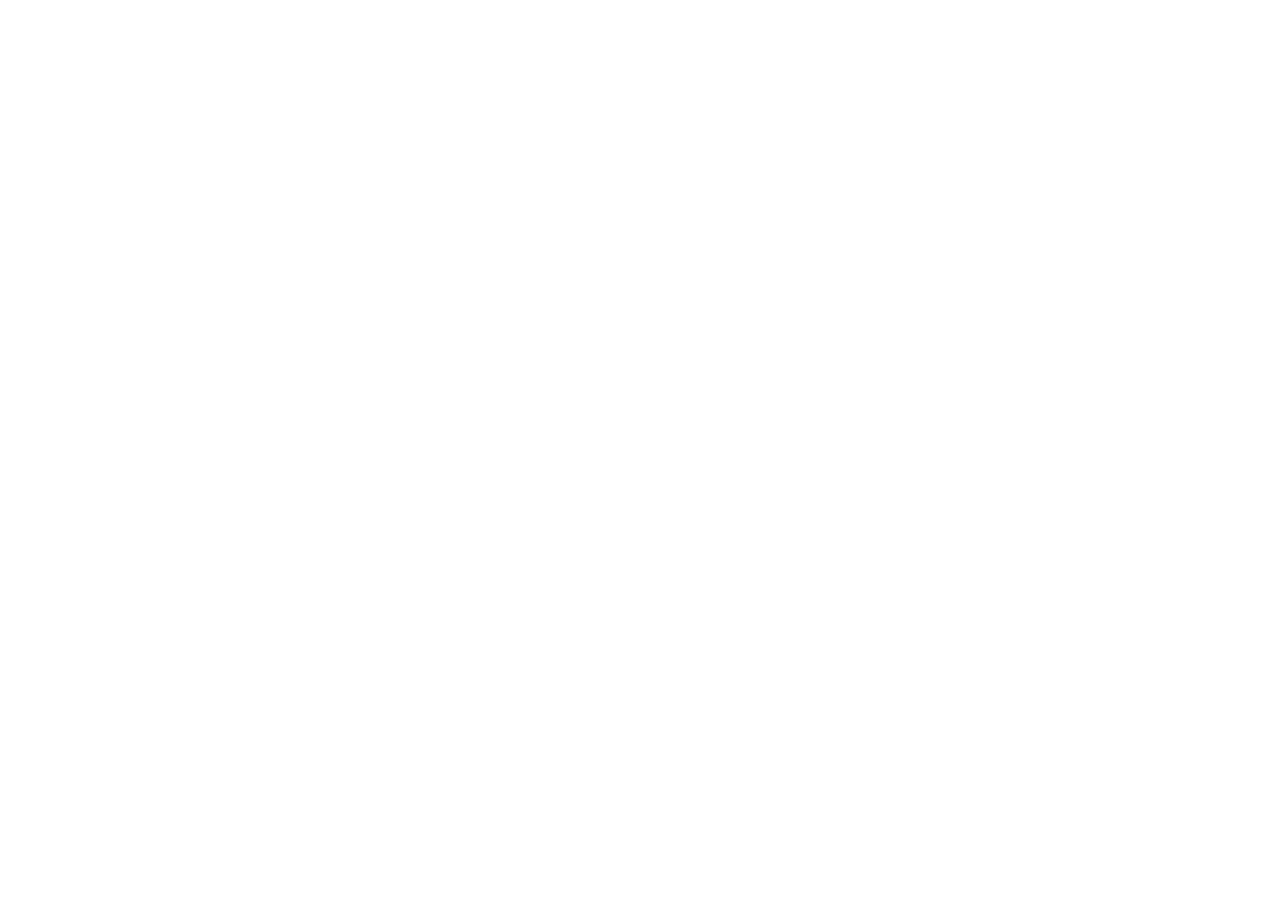
==== index.html @ b6ece77a "start" ====
<!DOCTYPE html>
<html lang="en">
<head>
    <meta charset="UTF-8">
    <meta name="viewport" content="width=device-width, initial-scale=1.0">
    <meta http-equiv="X-UA-Compatible" content="ie=edge">
    <title>Document</title>
</head>
<body>
    
</body>
</html>
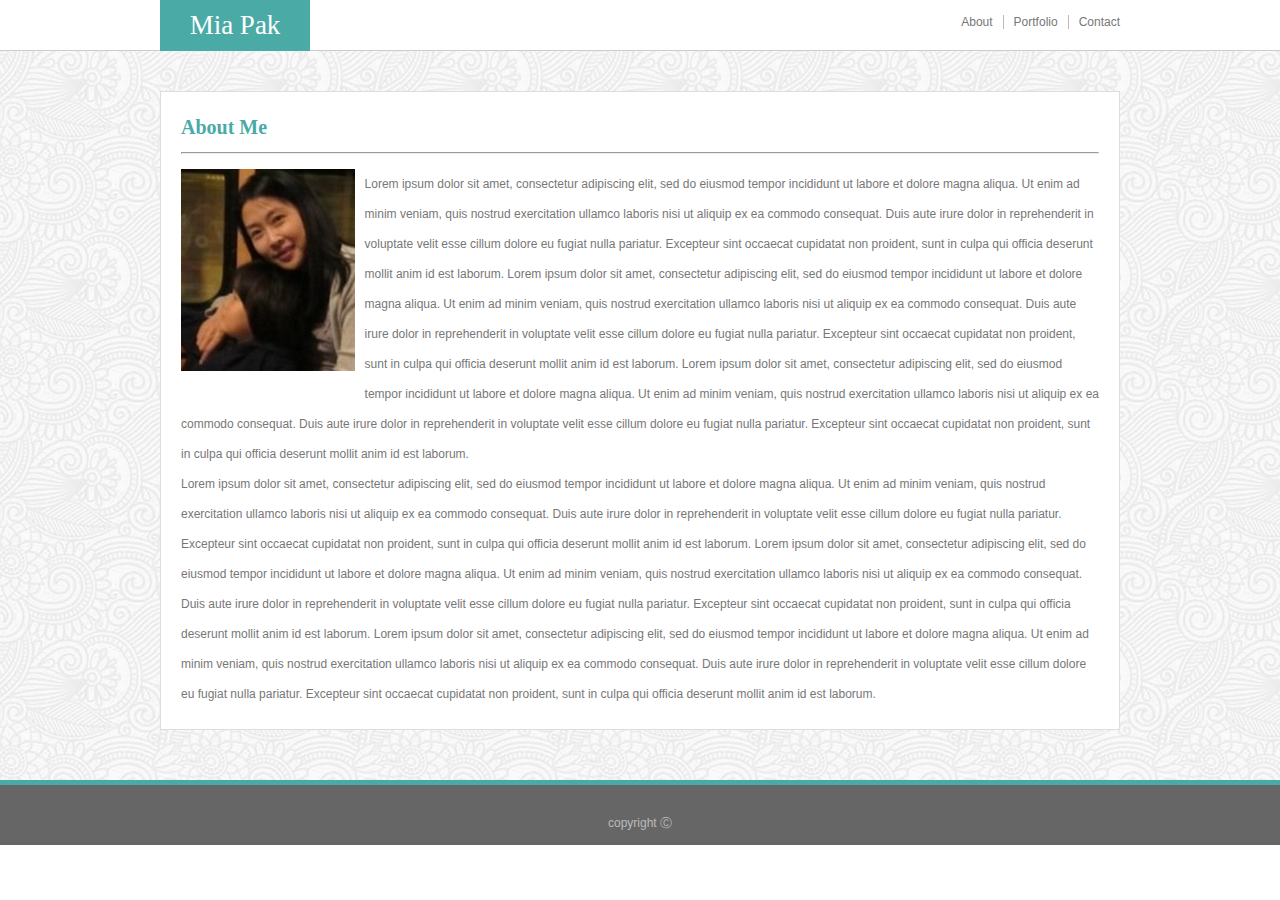
==== commit e4c257b1: "2nd commit" ====
--- a/index.html
+++ b/index.html
@@ -1,12 +1,48 @@
 <!DOCTYPE html>
 <html lang="en">
+
+
 <head>
-    <meta charset="UTF-8">
-    <meta name="viewport" content="width=device-width, initial-scale=1.0">
-    <meta http-equiv="X-UA-Compatible" content="ie=edge">
-    <title>Document</title>
+  <link rel="stylesheet" type="text/css" href="assets/css/style.css" >
+    <title>PORTFOLIO</title>
 </head>
+
+
 <body>
     
+
+    <header class="header">
+
+        <div class="tab"> Mia Pak</div>
+
+       
+        <nav>
+
+            <ul><li><a href="index.html"> About </a></li>
+                <li><a href="portfolio.html"> Portfolio </a></li>
+                <li><a href="contact.html"> Contact</a></li>
+            
+        
+            </ul>
+        </nav>
+   
+    </header>
+
+
+
+    <div class="wrapper">
+        <section id="contents">
+                <h1>About Me</br></h1><hr>
+                <img class="img" src="assets/images/mia.png" >
+                <p>
+               Lorem ipsum dolor sit amet, consectetur adipiscing elit, sed do eiusmod tempor incididunt ut labore et dolore magna aliqua. Ut enim ad minim veniam, quis nostrud exercitation ullamco laboris nisi ut aliquip ex ea commodo consequat. Duis aute irure dolor in reprehenderit in voluptate velit esse cillum dolore eu fugiat nulla pariatur. Excepteur sint occaecat cupidatat non proident, sunt in culpa qui officia deserunt mollit anim id est laborum. Lorem ipsum dolor sit amet, consectetur adipiscing elit, sed do eiusmod tempor incididunt ut labore et dolore magna aliqua. Ut enim ad minim veniam, quis nostrud exercitation ullamco laboris nisi ut aliquip ex ea commodo consequat. Duis aute irure dolor in reprehenderit in voluptate velit esse cillum dolore eu fugiat nulla pariatur. Excepteur sint occaecat cupidatat non proident, sunt in culpa qui officia deserunt mollit anim id est laborum. Lorem ipsum dolor sit amet, consectetur adipiscing elit, sed do eiusmod tempor incididunt ut labore et dolore magna aliqua. Ut enim ad minim veniam, quis nostrud exercitation ullamco laboris nisi ut aliquip ex ea commodo consequat. Duis aute irure dolor in reprehenderit in voluptate velit esse cillum dolore eu fugiat nulla pariatur. Excepteur sint occaecat cupidatat non proident, sunt in culpa qui officia deserunt mollit anim id est laborum.</p>
+               <p>
+                    Lorem ipsum dolor sit amet, consectetur adipiscing elit, sed do eiusmod tempor incididunt ut labore et dolore magna aliqua. Ut enim ad minim veniam, quis nostrud exercitation ullamco laboris nisi ut aliquip ex ea commodo consequat. Duis aute irure dolor in reprehenderit in voluptate velit esse cillum dolore eu fugiat nulla pariatur. Excepteur sint occaecat cupidatat non proident, sunt in culpa qui officia deserunt mollit anim id est laborum. Lorem ipsum dolor sit amet, consectetur adipiscing elit, sed do eiusmod tempor incididunt ut labore et dolore magna aliqua. Ut enim ad minim veniam, quis nostrud exercitation ullamco laboris nisi ut aliquip ex ea commodo consequat. Duis aute irure dolor in reprehenderit in voluptate velit esse cillum dolore eu fugiat nulla pariatur. Excepteur sint occaecat cupidatat non proident, sunt in culpa qui officia deserunt mollit anim id est laborum. Lorem ipsum dolor sit amet, consectetur adipiscing elit, sed do eiusmod tempor incididunt ut labore et dolore magna aliqua. Ut enim ad minim veniam, quis nostrud exercitation ullamco laboris nisi ut aliquip ex ea commodo consequat. Duis aute irure dolor in reprehenderit in voluptate velit esse cillum dolore eu fugiat nulla pariatur. Excepteur sint occaecat cupidatat non proident, sunt in culpa qui officia deserunt mollit anim id est laborum.</p>
+        </section>
+
+    </div>
+
+
+    <footer><div class="foot">copyright	&#9400;</div> </footer>
 </body>
 </html>--- a/assets/css/style.css
+++ b/assets/css/style.css
@@ -0,0 +1,116 @@
+* {
+    box-sizing: border-box;
+    margin:0;
+  }
+
+
+.header {
+    width: 960px;
+    margin: 0 auto 0 auto;
+    padding: 20 px;
+    height: 50px;
+    
+    
+}
+
+h1{
+    color:  #4aaaa5;
+    font-family: 'Georgia', Times, Times New Roman, serif;
+    padding-bottom: 10px;
+    font-size: 20px;
+}
+
+hr {
+
+    margin-bottom: 15px;
+}
+
+.tab{
+    width: 150px;
+    background-color:  #4aaaa5;
+    text-align: center;
+    font-size: 27px;
+    color:#ffffff;
+    font-family: 'Georgia', Times, Times New Roman, serif;
+    padding:10px 0 ;
+    position: absolute;
+    float: left;
+    margin: 0px;
+}
+
+nav{
+    font-family: 'Arial', 'Helvetica Neue', Helvetica, sans-serif;
+    font-size: 12px;
+    color: #777777;
+  
+    
+}
+
+a:link {
+    color: #777777;
+    text-decoration:none;
+}
+a:visited {
+    color: #777777;
+}
+
+.wrapper{
+        width: 100%;
+        background-image: url("../images/full-bloom.png");
+        background-repeat: repeat;
+        float: left;
+        border-top: #cccccc solid 1px;
+        border-bottom: #4aaaa5 solid 5px;
+   
+}
+
+#contents{
+    width: 960px;
+    background-color: #ffffff;
+    margin: 40px auto 50px auto;
+    padding: 20px;
+    font-family: 'Arial', 'Helvetica Neue', Helvetica, sans-serif;
+    font-size: 12px;
+    line-height: 30px;
+    color: #777777;
+    border: #dddddd solid 1px;
+
+
+}
+ul{
+    list-style-type: none;
+    float: right;
+    padding-top: 15px;
+}
+
+li {
+    float: left;
+    padding: 0 10px 0 10px;
+
+    border-right: 1px solid #bbb;
+  
+}
+li:last-child {
+    border-right: none;
+    padding-right: 0;
+}
+
+.img {
+    width: 20%;
+    float: left;
+    padding : 0 10px 10px 0;
+
+}
+
+.foot{
+    background-color:  #666666;
+    clear: both;
+    color: #bbb;
+    text-align: center;
+    padding: 30px 0;
+    height:40px;
+    
+    font-family: 'Arial', 'Helvetica Neue', Helvetica, sans-serif;
+    font-size: 12px;
+
+}
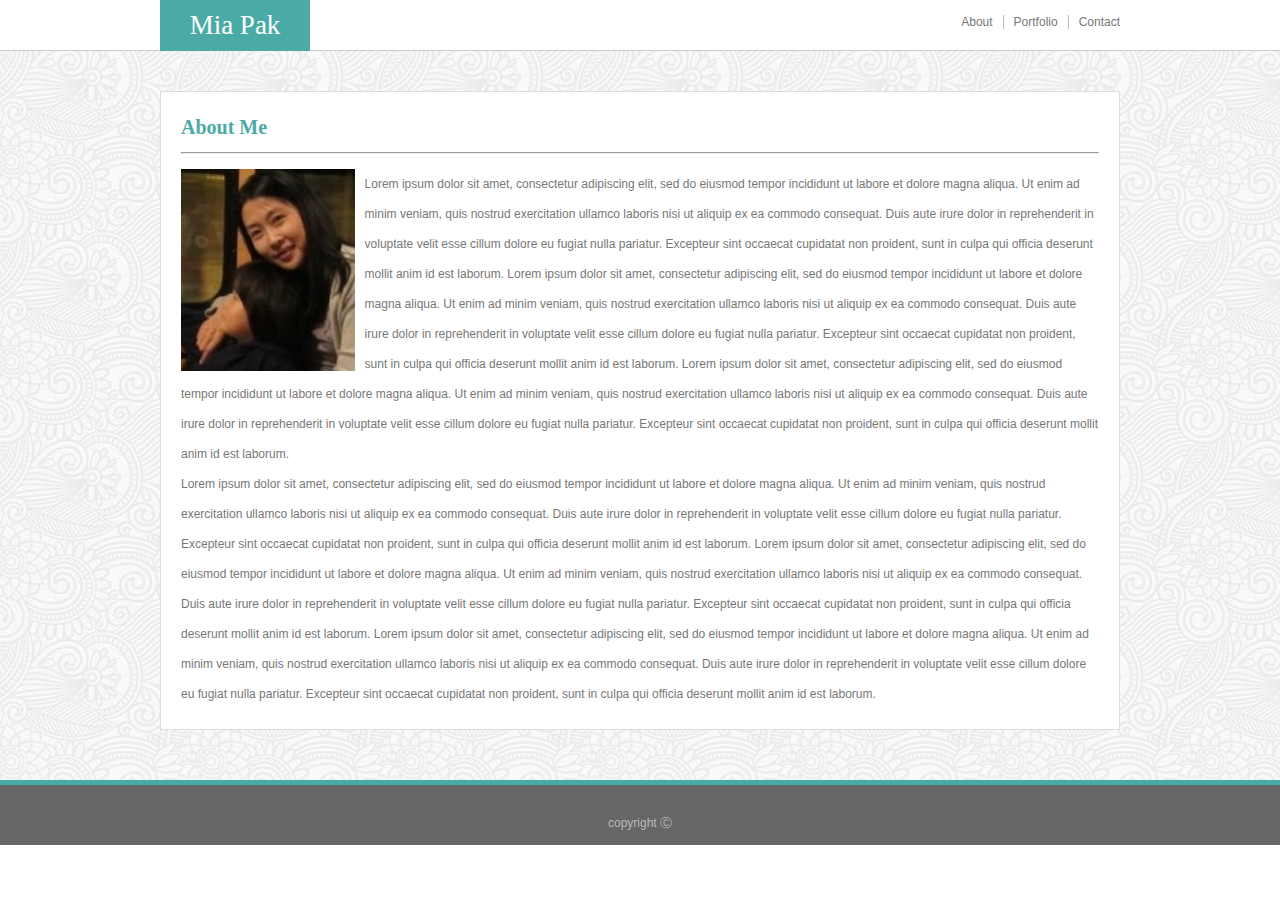
==== commit 0ed6e18b: "Final" ====
--- a/index.html
+++ b/index.html
@@ -31,7 +31,7 @@
 
 
     <div class="wrapper">
-        <section id="contents">
+        <section class="contents">
                 <h1>About Me</br></h1><hr>
                 <img class="img" src="assets/images/mia.png" >
                 <p>
--- a/assets/css/style.css
+++ b/assets/css/style.css
@@ -64,7 +64,7 @@
    
 }
 
-#contents{
+.contents{
     width: 960px;
     background-color: #ffffff;
     margin: 40px auto 50px auto;
@@ -74,7 +74,8 @@
     line-height: 30px;
     color: #777777;
     border: #dddddd solid 1px;
-
+    overflow: auto;
+   
 
 }
 ul{
@@ -98,7 +99,7 @@
 .img {
     width: 20%;
     float: left;
-    padding : 0 10px 10px 0;
+    padding : 0 10px 5px 0;
 
 }
 
@@ -114,3 +115,74 @@
     font-size: 12px;
 
 }
+
+
+.responsive {
+    padding: 0 6px;
+    float: left;
+    width: 33%;
+  
+}
+
+.responsive2 {
+    padding: 0 6px;
+     width: 33%;
+   
+}
+
+
+.gallery{ 
+    position: relative;
+    float: left;
+    margin: 15px;
+    
+ 
+} 
+
+#ptitle {
+
+    position: absolute;
+    background-color:  #4aaaa5;
+    text-align: center;
+    font-size: 12px;
+    color:#ffffff;
+    font-family: 'Georgia', Times, Times New Roman, serif;
+    padding:5px ;
+    bottom:20px;
+    width: 100%;
+
+}
+
+form {
+
+    font-family: 'Arial', 'Helvetica Neue', Helvetica, sans-serif;
+    font-size: 12px;
+    color: #777777;
+    width:100%;
+
+   
+}
+
+input[type=text], select, textarea {
+    width: 100%;
+    padding: 12px;
+    border: 1px solid #ccc;
+    border-radius: 4px;
+    box-sizing: border-box;
+    margin-top: 6px;
+    margin-bottom: 16px;
+    resize: vertical;
+}
+
+input[type=submit] {
+    background-color: #4aaaa5;
+    color: white;
+    padding: 12px 20px;
+    border: none;
+    border-radius: 4px;
+    cursor: pointer;
+}
+
+input[type=submit]:hover {
+    background-color: #4aaaa5;
+}